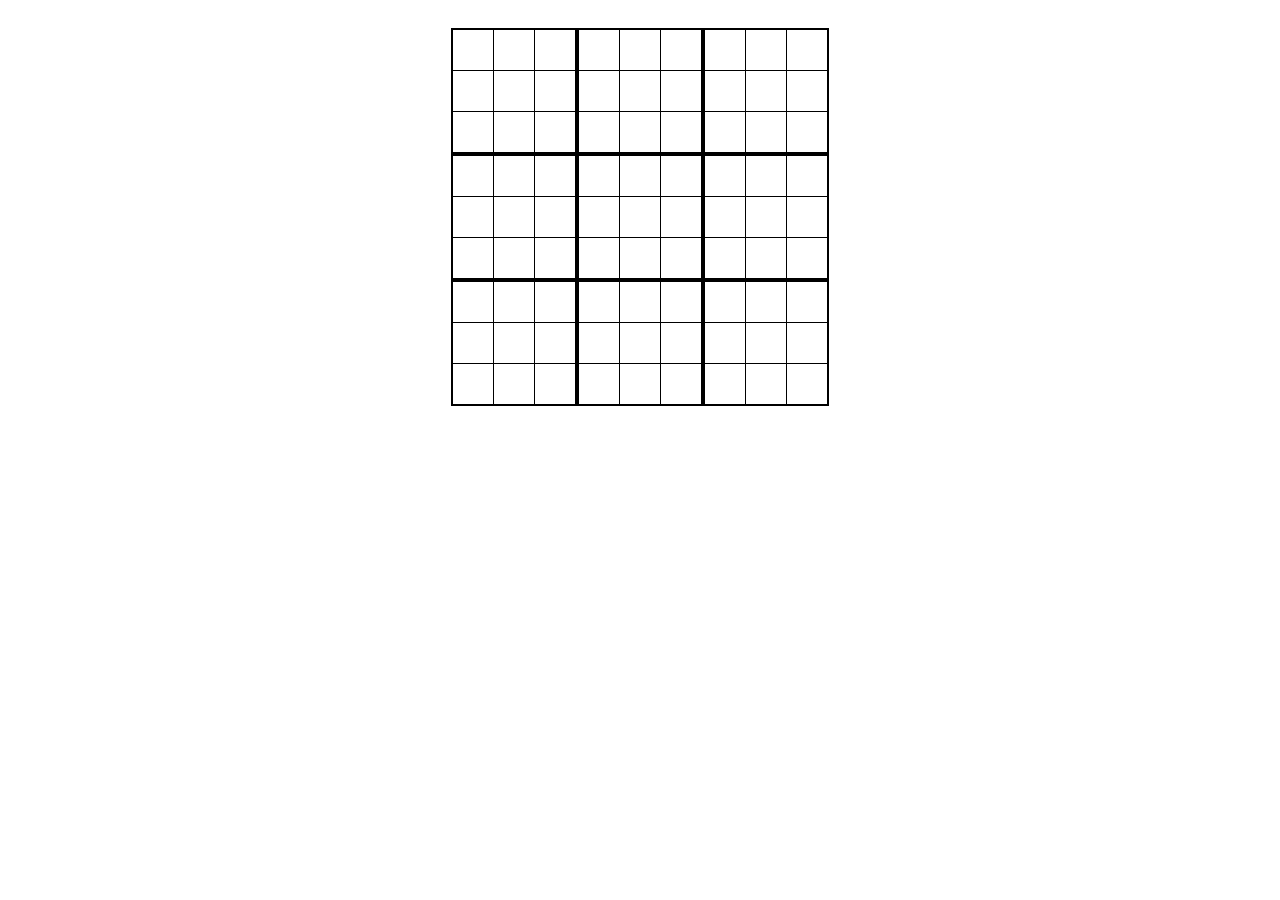
==== manwax/index.html @ 6e58de1a "ajout pour test" ====
<!DOCTYPE html>
<html lang="fr">

<head>
    <meta charset="UTF-8">
    <meta name="viewport" content="width=device-width, initial-scale=1.0">
    <link href="assets/style.css" rel="stylesheet">
    <title>Sudoku</title>
</head>

<body>

    <script src="assets/script.js"></script>

</body>

</html>
---- manwax/assets/style.css ----
body {
    display: flex;
    justify-content: center;
    align-items: center;
}

.board {
    border-collapse: collapse;
    margin: 20px 0;
    border: 2px solid black;
  }
  
  .board td {
    width: 40px;
    height: 40px;
    border: 1px solid #000;
    padding: 0;
    text-align: center;
  }
  
  .cell-input {
    width: 100%;
    height: 100%;
    border: none;
    text-align: center;
    font-size: 20px;
    box-sizing: border-box;
  }
  
  .cell-input:focus {
    outline: none;
  }
  
  td[data-line="3"] {
    border-bottom: 4px solid black;
  }
  
  td[data-line="6"] {
    border-bottom: 4px solid black;
  }
  
  td[data-column="3"] {
    border-right: 4px solid black;
  }
  
  td[data-column="6"] {
    border-right: 4px solid black;
  }
  
  .cell-input.error {
    border: 2px solid red;
    background-color: #ffe6e6;
  }
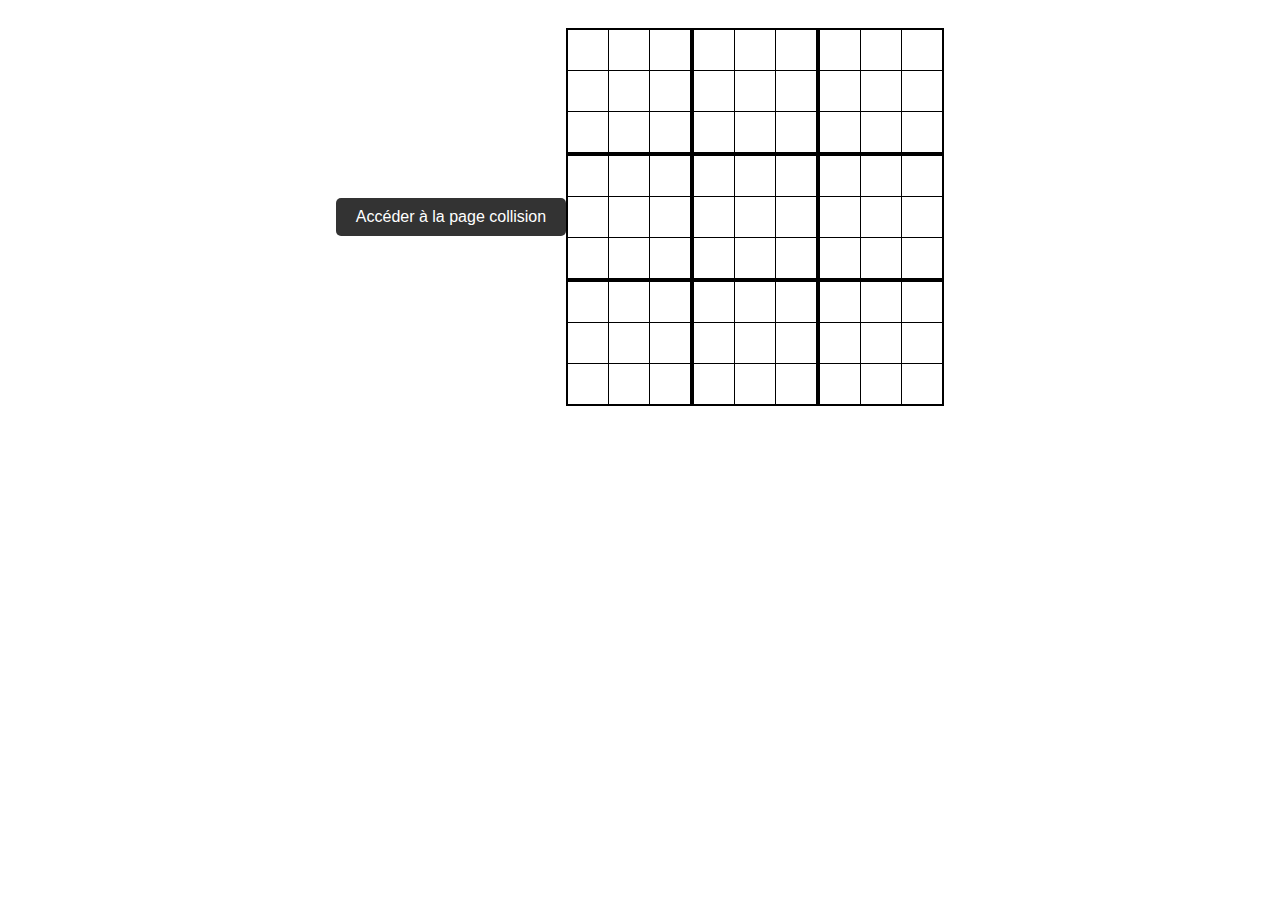
==== commit 1bd6c210: "Merge pull request #3 from RegameyManuel/manwax" ====
--- a/manwax/index.html
+++ b/manwax/index.html
@@ -4,11 +4,21 @@
 <head>
     <meta charset="UTF-8">
     <meta name="viewport" content="width=device-width, initial-scale=1.0">
+    <meta http-equiv="Content-Security-Policy" content="
+        default-src 'self';
+        img-src 'self';">
     <link href="assets/style.css" rel="stylesheet">
     <title>Sudoku</title>
 </head>
 
 <body>
+    <div>
+        <a href="collision.html" class="bouton-lien">
+            Accéder à la page collision
+        </a>
+    </div>
+
+    <div id="sudoku-container"></div>
 
     <script src="assets/script.js"></script>
 
--- a/manwax/assets/style.css
+++ b/manwax/assets/style.css
@@ -50,4 +50,20 @@
   .cell-input.error {
     border: 2px solid red;
     background-color: #ffe6e6;
-  }+  }
+
+
+  .bouton-lien {
+    display: inline-block;
+    padding: 10px 20px;
+    background-color: #333;       
+    color: #fff;                  
+    text-decoration: none;        
+    font-family: Arial, sans-serif;
+    border-radius: 5px;           
+    transition: background-color 0.3s; 
+}
+
+.bouton-lien:hover {
+    background-color: #555;       
+}